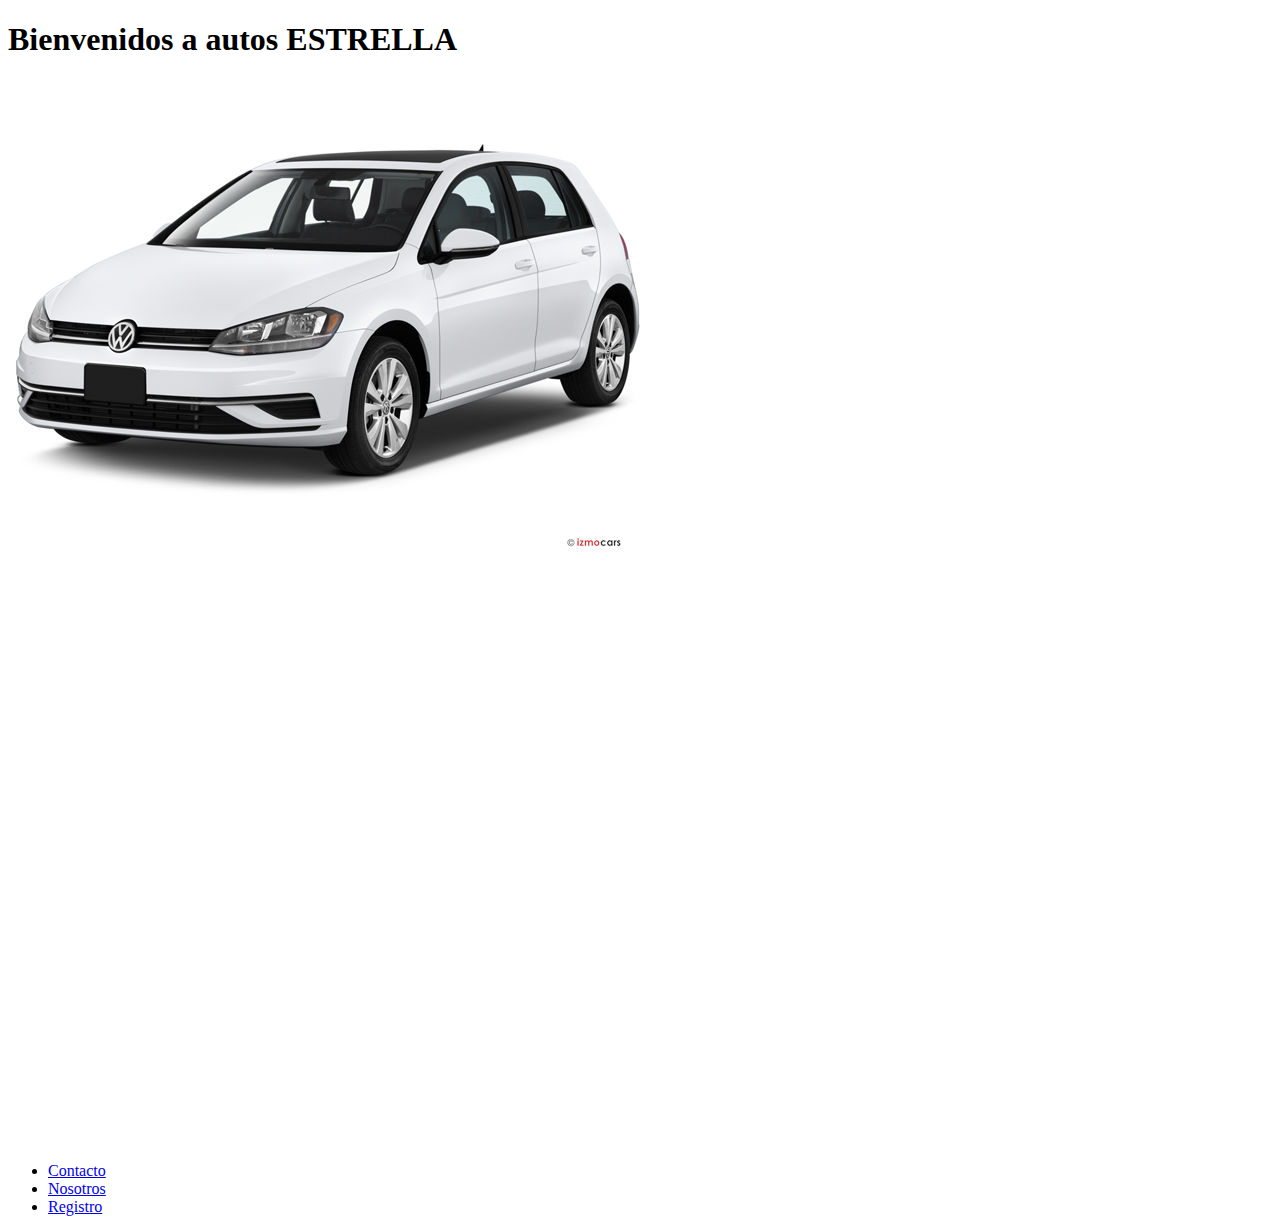
==== PROYECTO/index.html @ c521d5b6 "Add files via upload" ====
<!DOCTYPE html>
<html lang="es">
<head>
    <meta charset="UTF-8">
    <meta http-equiv="X-UA-Compatible" content="IE=edge">
    <meta name="viewport" content="width=device-width, initial-scale=1.0">
    <title>ESTRELLA RENTAL CAR</title>
</head>
<body>
     <h1>Bienvenidos a autos ESTRELLA</h1>
    <main>
<img src="./2021_volkswagen_golf_angularfront.jpg">
<iframe width="1479" height="578" src="https://www.youtube.com/embed/bO3cLmuZcKs" title="YouTube video player" frameborder="0" allow="accelerometer; autoplay; clipboard-write; encrypted-media; gyroscope; picture-in-picture" allowfullscreen></iframe>
    </main>


    <footer>
        <ul>
            <li>
                <a href="./Paginas/Contacto.html">Contacto</a>
            </li>
            <li>
                <a href="./Paginas/Nosotros.html">Nosotros</a>
            </li>
            <li>
                <a href="./Paginas/Registro.html">Registro</a>
            </li>
        </ul>
    </footer>

    
</body>
</html>
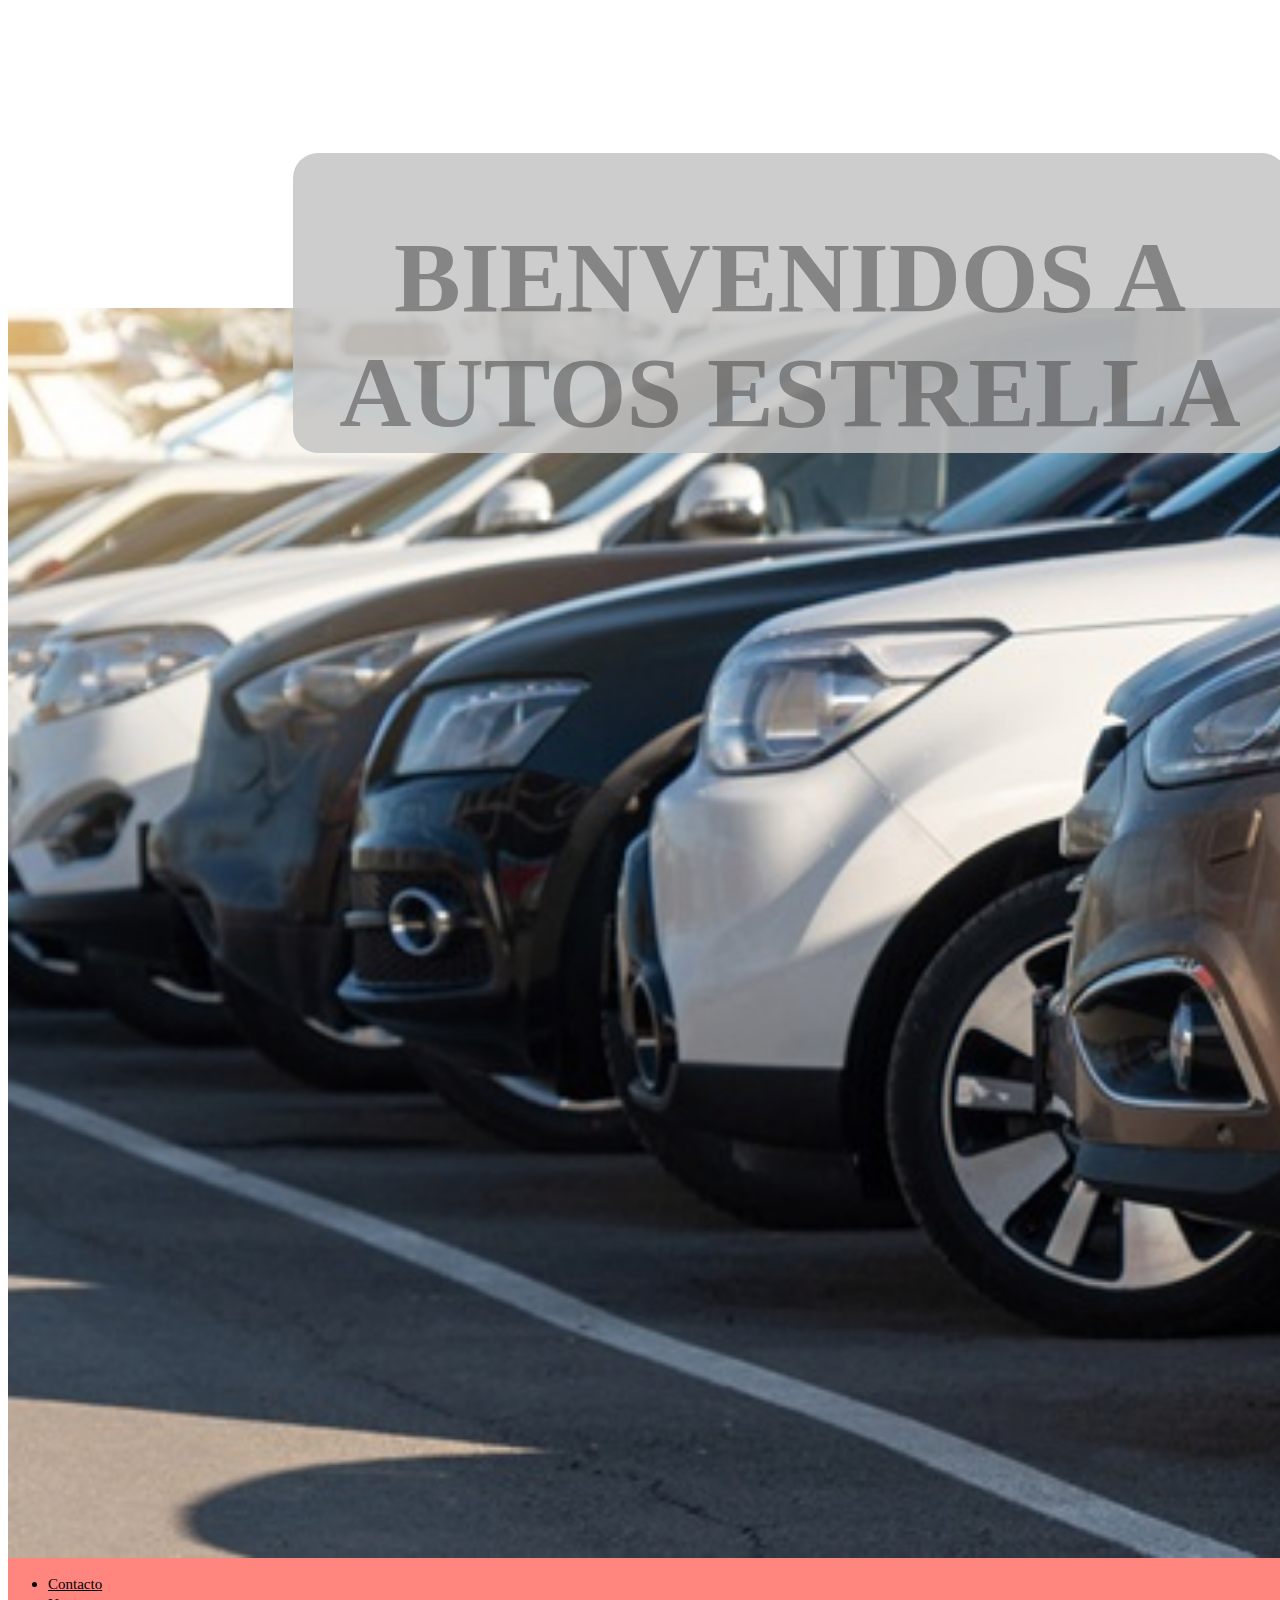
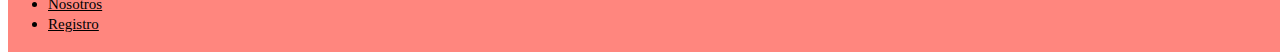
==== commit 17cc438d: "Add files via upload" ====
--- a/PROYECTO/index.html
+++ b/PROYECTO/index.html
@@ -5,25 +5,42 @@
     <meta http-equiv="X-UA-Compatible" content="IE=edge">
     <meta name="viewport" content="width=device-width, initial-scale=1.0">
     <title>ESTRELLA RENTAL CAR</title>
+    <link rel="stylesheet" href="./Paginas/Estilos.css">
+    
 </head>
 <body>
-     <h1>Bienvenidos a autos ESTRELLA</h1>
+     
     <main>
-<img src="./2021_volkswagen_golf_angularfront.jpg">
-<iframe width="1479" height="578" src="https://www.youtube.com/embed/bO3cLmuZcKs" title="YouTube video player" frameborder="0" allow="accelerometer; autoplay; clipboard-write; encrypted-media; gyroscope; picture-in-picture" allowfullscreen></iframe>
+    
+        
+        <div class="Rectangulo">
+            <h1>BIENVENIDOS A AUTOS ESTRELLA</h1>
+        </div>
+        <div class="fondo">
+        </div>
     </main>
+    
+    
 
 
-    <footer>
+    <footer class="pie-de-pagina">
         <ul>
             <li>
+                
                 <a href="./Paginas/Contacto.html">Contacto</a>
+                </div>
             </li>
             <li>
+               
                 <a href="./Paginas/Nosotros.html">Nosotros</a>
+            </div>
             </li>
             <li>
+                
                 <a href="./Paginas/Registro.html">Registro</a>
+                
+                </div>
+            
             </li>
         </ul>
     </footer>
--- a/PROYECTO/Paginas/Estilos.css
+++ b/PROYECTO/Paginas/Estilos.css
@@ -0,0 +1,52 @@
+    
+.Rectangulo{
+    position: relative;
+    width: 994px;
+    height: 300px;
+    left: 285px;
+    top: 145px;
+    background: rgba(196, 196, 196, 0.85);
+    border-radius: 25px;
+    font-family: NATS;
+    font-style: normal;
+    font-weight: normal;
+    font-size: 50px;
+    text-align: center;
+    overflow: hidden;
+    color: rgba(63, 61, 61, 0.5) ;
+    
+}
+
+.fondo{
+    width: 1627px;
+    height: 1250px;
+    position: -ms-page;
+    background-image: url(../fondo\ coche.jpg);
+    background-repeat:no-repeat;
+    background-size: cover;
+    
+    
+}
+.pie-de-pagina{
+    position: absolute;
+    width: 1627px;
+    height: 94px;
+    
+    
+    background: rgba(255, 69, 57, 0.65);  
+      
+}
+a{
+    font-family: Nico Moji;
+font-style: normal;
+font-weight: normal;
+font-size: 15px;
+line-height: 20px;
+color: #000000;
+
+}
+
+
+.registrarse{
+   
+}
